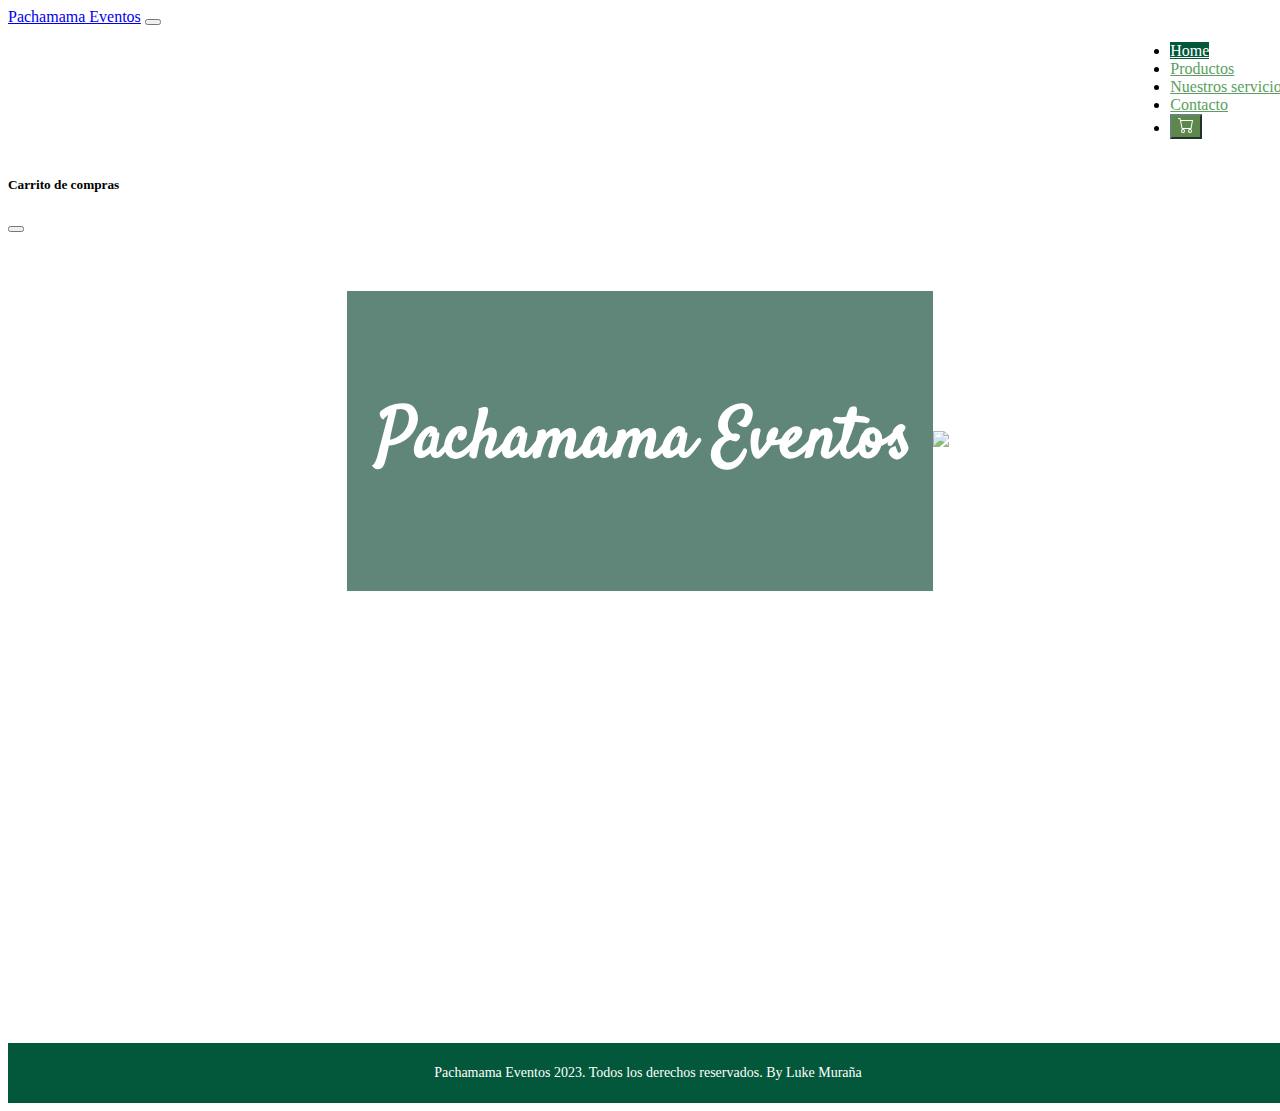
==== index.html @ a081f119 "added pages" ====
<!DOCTYPE html>
<html lang="es">
<head>
	<title>Pachamama Eventos</title>
	<meta charset="utf-8">
	<meta name="viewport" content="width=device-width, initial-scale=1, shrink-to-fit=no">
  	<meta name="theme-color" content="#ffffff">
  	<link href="https://cdn.jsdelivr.net/npm/bootstrap@5.1.3/dist/css/bootstrap.min.css" rel="stylesheet" integrity="sha384-1BmE4kWBq78iYhFldvKuhfTAU6auU8tT94WrHftjDbrCEXSU1oBoqyl2QvZ6jIW3" crossorigin="anonymous">
  	<link rel="stylesheet" href="styles.css" />
	  <link rel="shortcut icon" href="../images/Pachamama.logo.jpg"> 
</head>
	
<body>

	<nav class="navbar navbar-expand-lg sticky-top navbar-light bg-light">
	  	<div class="container-fluid">
		    <a class="navbar-brand" href="#">Pachamama Eventos</a>
		    <button class="navbar-toggler" type="button" data-bs-toggle="collapse" data-bs-target="#navbarContent" aria-controls="navbarContent" aria-expanded="false" aria-label="Toggle navigation">
		    	<span class="navbar-toggler-icon"></span>
		    </button>
		    <div class="collapse navbar-collapse" id="navbarContent">
				<ul class="nav nav-pills mb-3" id="pills-tab" role="tablist">
				  	<li class="nav-item" role="presentation">
				  		<a class="nav-link active" href="./index.html">Home</a>
				  	</li>
				  	<li class="nav-item" role="presentation">
				  		<a class="nav-link" href="productos.html">Productos</a>
				  	</li>
				  	<li class="nav-item" role="presentation">
				  		<a class="nav-link" href="./servicios.html">Nuestros servicios</a>
				  	</li>
				  	<li class="nav-item" role="presentation">
				  		<a class="nav-link" href="contacto.html">Contacto</a>
				  	</li>
					  <li class="nav-item" role="presentation">
                        <button class="btn btn-primary" type="button" data-bs-toggle="offcanvas" data-bs-target="#offcanvasRight" aria-controls="offcanvasRight">
                            <svg xmlns="http://www.w3.org/2000/svg" width="16" height="16" fill="currentColor" class="bi bi-cart" viewBox="0 0 16 16">
                                <path d="M0 1.5A.5.5 0 0 1 .5 1H2a.5.5 0 0 1 .485.379L2.89 3H14.5a.5.5 0 0 1 .491.592l-1.5 8A.5.5 0 0 1 13 12H4a.5.5 0 0 1-.491-.408L2.01 3.607 1.61 2H.5a.5.5 0 0 1-.5-.5zM3.102 4l1.313 7h8.17l1.313-7H3.102zM5 12a2 2 0 1 0 0 4 2 2 0 0 0 0-4zm7 0a2 2 0 1 0 0 4 2 2 0 0 0 0-4zm-7 1a1 1 0 1 1 0 2 1 1 0 0 1 0-2zm7 0a1 1 0 1 1 0 2 1 1 0 0 1 0-2z"/>
                            </svg>
                        </button>
                    </li>
				</ul>
			</div>
		</div>
	</nav>

	<main>
		<div class="offcanvas offcanvas-end" tabindex="-1" id="offcanvasRight" aria-labelledby="offcanvasRightLabel">
            <div class="offcanvas-header">
                <h5 id="offcanvasRightLabel">Carrito de compras</h5>
                <button type="button" class="btn-close text-reset" data-bs-dismiss="offcanvas" aria-label="Close"></button>
            </div>
            <div class="offcanvas-body" id="contenedorCarrito">
                
            </div>
        </div>
		<section class="container" id="home-page">
			<div class="row">
				<div class="col-6">
					<h2 class="principalTitle">Pachamama Eventos</h2>
				</div>
				<div class="col-6">
					<img src="../images/Pachamama.logo.jpg" class="home-img">
				</div>
			</div>
		</section>
	</main>


	<footer>
		<p>Pachamama Eventos 2023. Todos los derechos reservados. By Luke Muraña</p>
	</footer>

	<!-- JavaScript Bundle with Popper -->
	<script src="https://cdn.jsdelivr.net/npm/bootstrap@5.1.1/dist/js/bootstrap.bundle.min.js" integrity="sha384-/bQdsTh/da6pkI1MST/rWKFNjaCP5gBSY4sEBT38Q/9RBh9AH40zEOg7Hlq2THRZ" crossorigin="anonymous"></script>
	<script src="https://code.jquery.com/jquery-3.5.1.min.js"></script>
	<script src="../js/funciones-productos-dudas.js"></script>
    <script src="../js/funciones-carrito.js"></script>
	<script src="../js/funciones.js"></script>

</body>
</html>
---- styles.css ----
/* --- TIPOGRAFIAS --- */
@import url('https://fonts.googleapis.com/css2?family=Satisfy&display=swap');

/* --- GENERAL --- */

body {
    width: 100vw;
}
section {
    min-height: 90vh;
}

.ocultar {
    display: none;
}
.mostrar {
    display: block;
}

.principalTitle {
    font-family: 'Satisfy', cursive;
    font-size: 70px;
    color: white;
    background-color: #608679;
    text-align: center; /* Center the text horizontally */
    display: flex; /* Center the text vertically */
    align-items: center; /* Center vertically */
    padding: 100px 20px 100px 30px;
}


.home-img {
    width: 100%;
    filter: opacity(0.75);
}

.container,
.row {
    width: 100%;
    margin: 0;
    padding: 0;
}

.row {
    display: flex;
    justify-content: center;
    align-items: center;
}

@media screen and (min-width: 1400px) {
    .container,
    .container-lg,
    .container-md,
    .container-sm,
    .container-xl,
    .container-xxl {
        max-width: 80vw
        ;
    }
}

@media screen and (min-width: 1200px) {
    .container,
    .container-lg,
    .container-md,
    .container-sm,
    .container-xl {
        max-width: 80wv;
    }
}

/* --- MENU --- */

nav {
    z-index: 99;
}

.nav-link {
    color: #5a9e60;
}

.nav-link:hover {
    color: rgb(221, 127, 127);
}

.nav-pills .nav-link.active,
.nav-pills .show > .nav-link {
    color: #ffffff;
    background-color: #03583b;
}

@media screen and (min-width: 992px) {
    .navbar-expand-lg .navbar-collapse {
        display: flex !important;
        flex-direction: row;
        justify-content: flex-end;
        align-items: center;
        align-content: center;
        flex-wrap: nowrap;
    }
}

/* --- FOOTER --- */

footer {
    display: flex;
    flex-direction: column;
    flex-wrap: nowrap;
    align-content: center;
    justify-content: center;
    align-items: center;
    width: 100vw;
    height: 60px;
    font-size: 14px;
    text-align: center;
    color: white;
    background-color:#03583b;
}

/* --- SERVICIOS --- */

.list-group {
    display: flex;
    flex-direction: row;
}

.list-group-space {
    border-radius: 0.25rem;
    justify-content: space-between;
}

.list-group-center {
    flex-wrap: wrap;
    align-content: center;
    justify-content: center;
    align-items: center;
    gap: 20px;
}

.btn-primary,
.btn-primary:active {
    color: #ffffff;
    background-color: #5e884b;
    border-color: #608679;
}
.btn,
.btn:hover,
.btn:active,
.btn-primary:active {
    transition: none;
}
.btn:hover,
.btn:active {
    color: black;
    background-color: #008b72;
    border-color: #000000;
}

/* --- PRODUCTOS --- */

svg.bi.bi-trash {
    position: absolute;
    top: 10px;
    right: 10px;
}

.btn-favorito {
    width: 50px;
    display:inline-table;
    position:relative;
    top: 0;
    right: 0;
}

.btn-stock,
.btn-stock:hover,
.btn-stock:active {
    color: black;
    background-color: #ffffff;
    border-color: #cecece;
}

.card-img-top {
    width: 286px; /* Ancho deseado */
    height: 286px; /* Altura deseada */
    object-fit: cover; /* Para mantener la proporción de la imagen y cubrir el espacio */
}
.products-page .card-img-top {
    width: 286px;
    height: 286px;
    object-fit: cover;
}
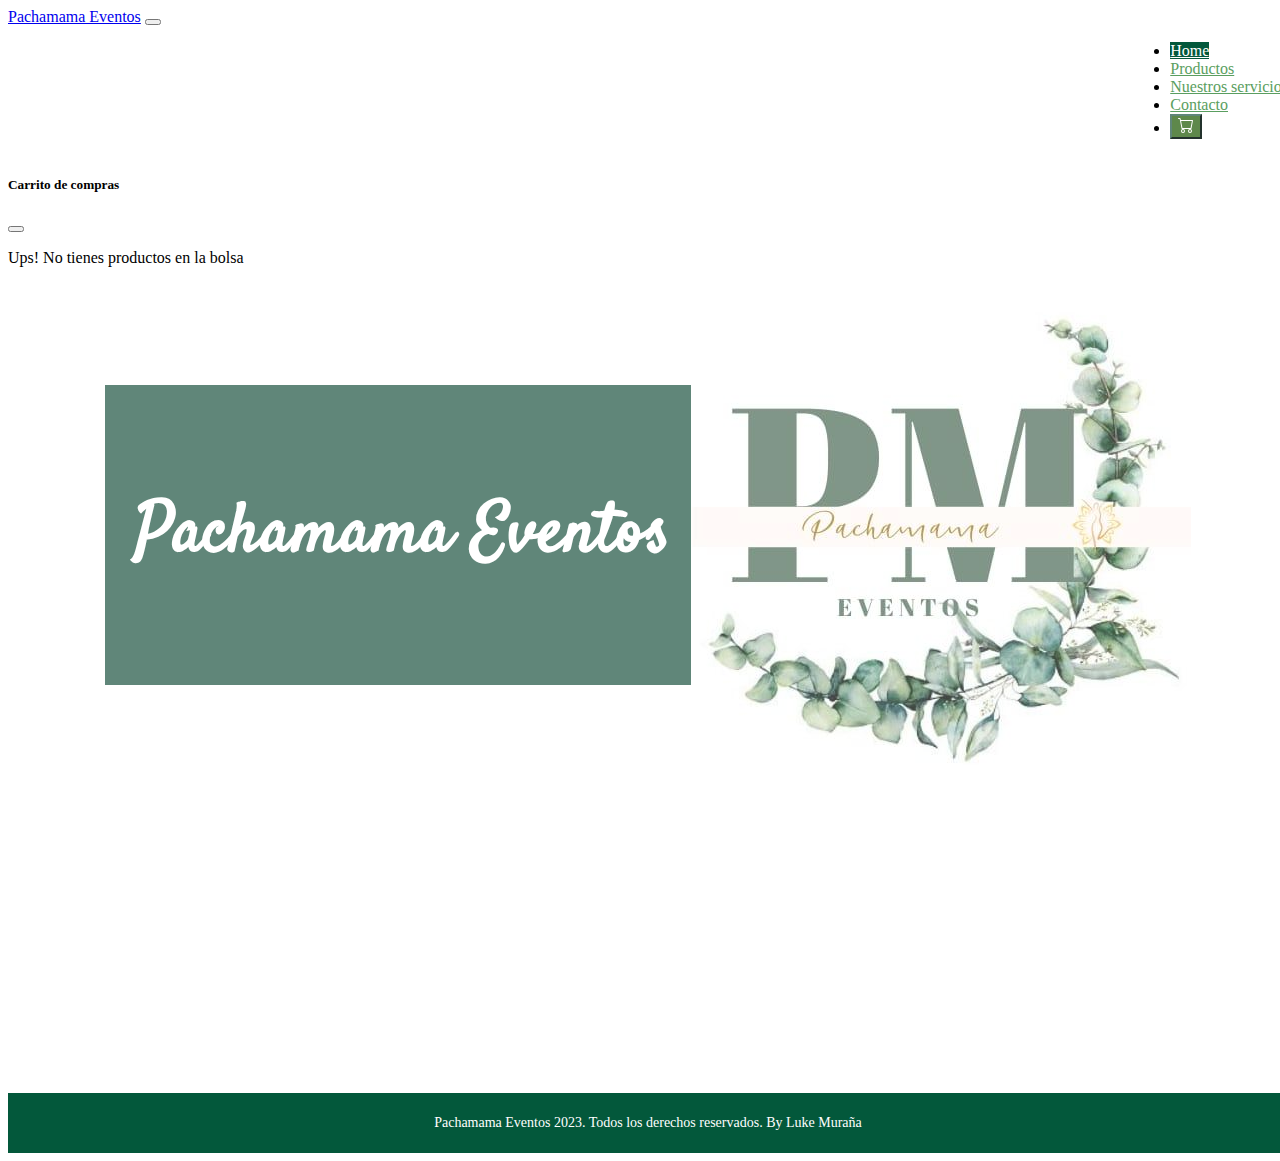
==== commit 8b2ca8c8: "modified pages" ====
--- a/index.html
+++ b/index.html
@@ -7,7 +7,7 @@
   	<meta name="theme-color" content="#ffffff">
   	<link href="https://cdn.jsdelivr.net/npm/bootstrap@5.1.3/dist/css/bootstrap.min.css" rel="stylesheet" integrity="sha384-1BmE4kWBq78iYhFldvKuhfTAU6auU8tT94WrHftjDbrCEXSU1oBoqyl2QvZ6jIW3" crossorigin="anonymous">
   	<link rel="stylesheet" href="styles.css" />
-	  <link rel="shortcut icon" href="../images/Pachamama.logo.jpg"> 
+	  <link rel="shortcut icon" href="./images/Pachamama.logo.jpg"> 
 </head>
 	
 <body>
@@ -21,13 +21,13 @@
 		    <div class="collapse navbar-collapse" id="navbarContent">
 				<ul class="nav nav-pills mb-3" id="pills-tab" role="tablist">
 				  	<li class="nav-item" role="presentation">
-				  		<a class="nav-link active" href="./index.html">Home</a>
+				  		<a class="nav-link active" href="index.html">Home</a>
 				  	</li>
 				  	<li class="nav-item" role="presentation">
 				  		<a class="nav-link" href="productos.html">Productos</a>
 				  	</li>
 				  	<li class="nav-item" role="presentation">
-				  		<a class="nav-link" href="./servicios.html">Nuestros servicios</a>
+				  		<a class="nav-link" href="servicios.html">Nuestros servicios</a>
 				  	</li>
 				  	<li class="nav-item" role="presentation">
 				  		<a class="nav-link" href="contacto.html">Contacto</a>
